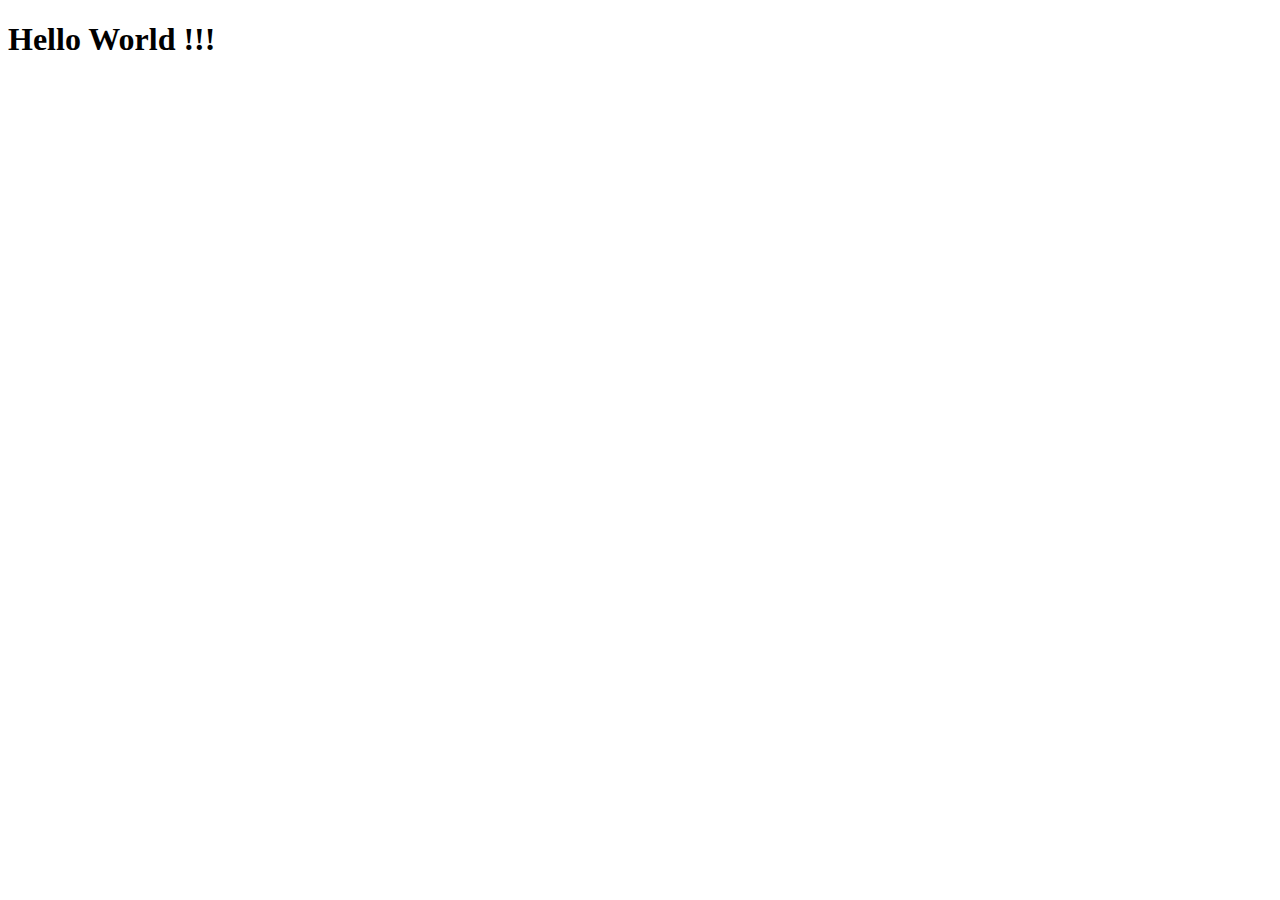
==== src/main/resources/static/index.html @ 58040112 "inital commit" ====
<!DOCTYPE html>
<html lang="en">
<head>
    <meta charset="UTF-8">
    <meta http-equiv="X-UA-Compatible" content="IE=edge">
    <meta name="viewport" content="width=device-width, initial-scale=1.0">
    <title>Document</title>
    <link rel="stylesheet"   href="/style.css"/>
</head>
<body>

    <h1>   Hello World !!! </h1>
    
</body>
</html>
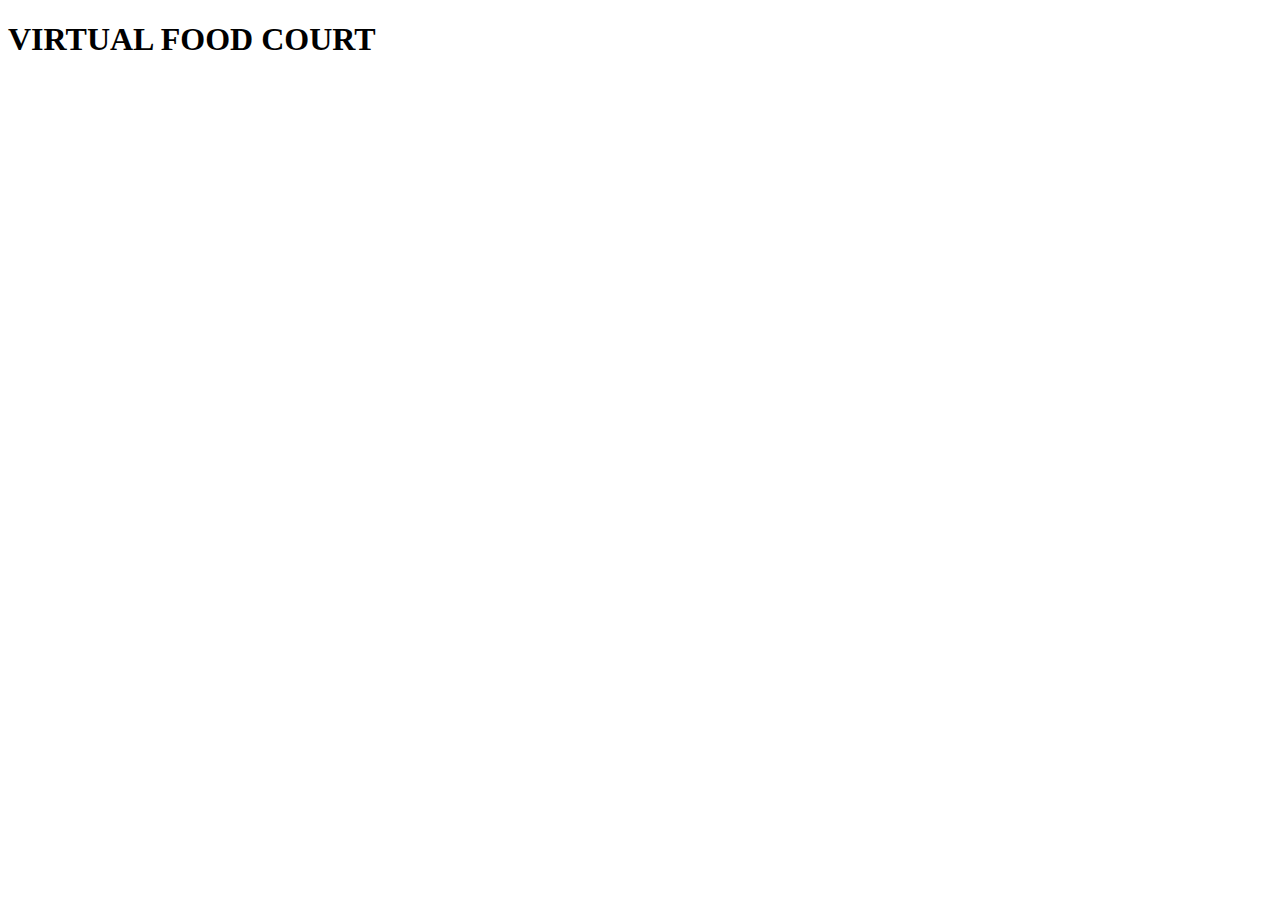
==== commit c13580f5: "static" ====
--- a/src/main/resources/static/index.html
+++ b/src/main/resources/static/index.html
@@ -4,12 +4,15 @@
     <meta charset="UTF-8">
     <meta http-equiv="X-UA-Compatible" content="IE=edge">
     <meta name="viewport" content="width=device-width, initial-scale=1.0">
-    <title>Document</title>
-    <link rel="stylesheet"   href="/style.css"/>
+    <title>Restaurants</title>
+    <link rel="stylesheet" href="/style.css" />
 </head>
+    <header>
+        <h1>VIRTUAL FOOD COURT</h1>
+    </header>
 <body>
-
-    <h1>   Hello World !!! </h1>
-    
+    <manin id ="app"></manin>
+    <section id="model"></section>
+    <script src = "/main.js" ></script>
 </body>
 </html>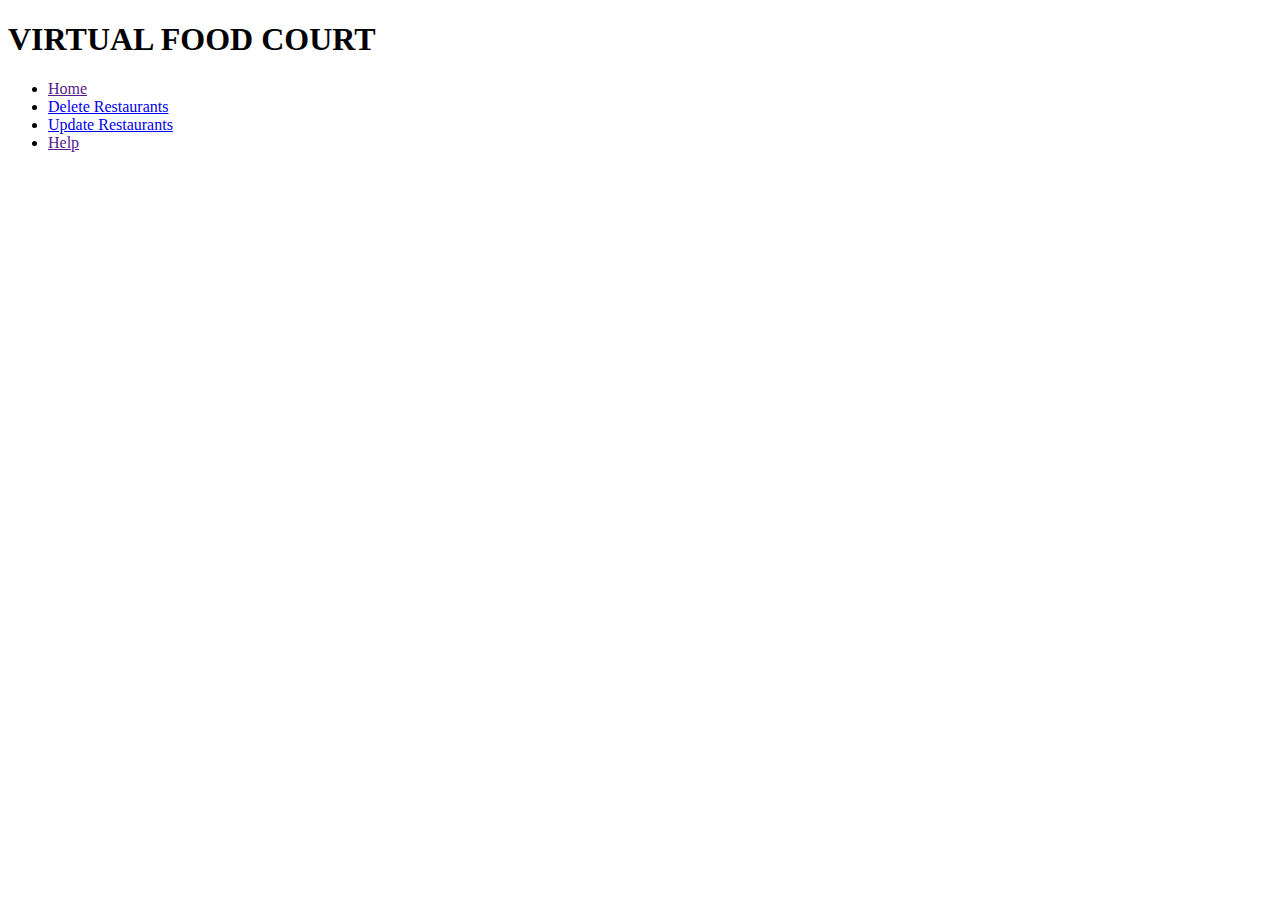
==== commit a27ba243: "css styling added" ====
--- a/src/main/resources/static/index.html
+++ b/src/main/resources/static/index.html
@@ -10,9 +10,15 @@
     <header>
         <h1>VIRTUAL FOOD COURT</h1>
     </header>
-<body>
-    <manin id ="app"></manin>
-    <section id="model"></section>
+    <ul>
+        <li><a href="">Home</a></li>
+        <li><a href=#deletesection>Delete Restaurants</a></li>
+        <li><a href= #formbackground>Update Restaurants</a></li>
+        <li><a href="">Help</a></li>
+      </ul>
+<body class="backgroundimage" style="background-image : url(https://media.istockphoto.com/vectors/vector-set-of-design-templates-and-elements-for-restaurant-and-food-vector-id1125926284?k=20&m=1125926284&s=612x612&w=0&h=boWvHoFXEEqLpwxGFC65V3i4vRuoOpVuBbYvBfvaZ-g=);">
+    <main id ="app"></main>
+    <section style = "background-image: url('https://i.pinimg.com/originals/69/e5/b4/69e5b4a04aa27c60fc2467fe3168f839.jpg');"id="model"></section>
     <script src = "/main.js" ></script>
 </body>
 </html>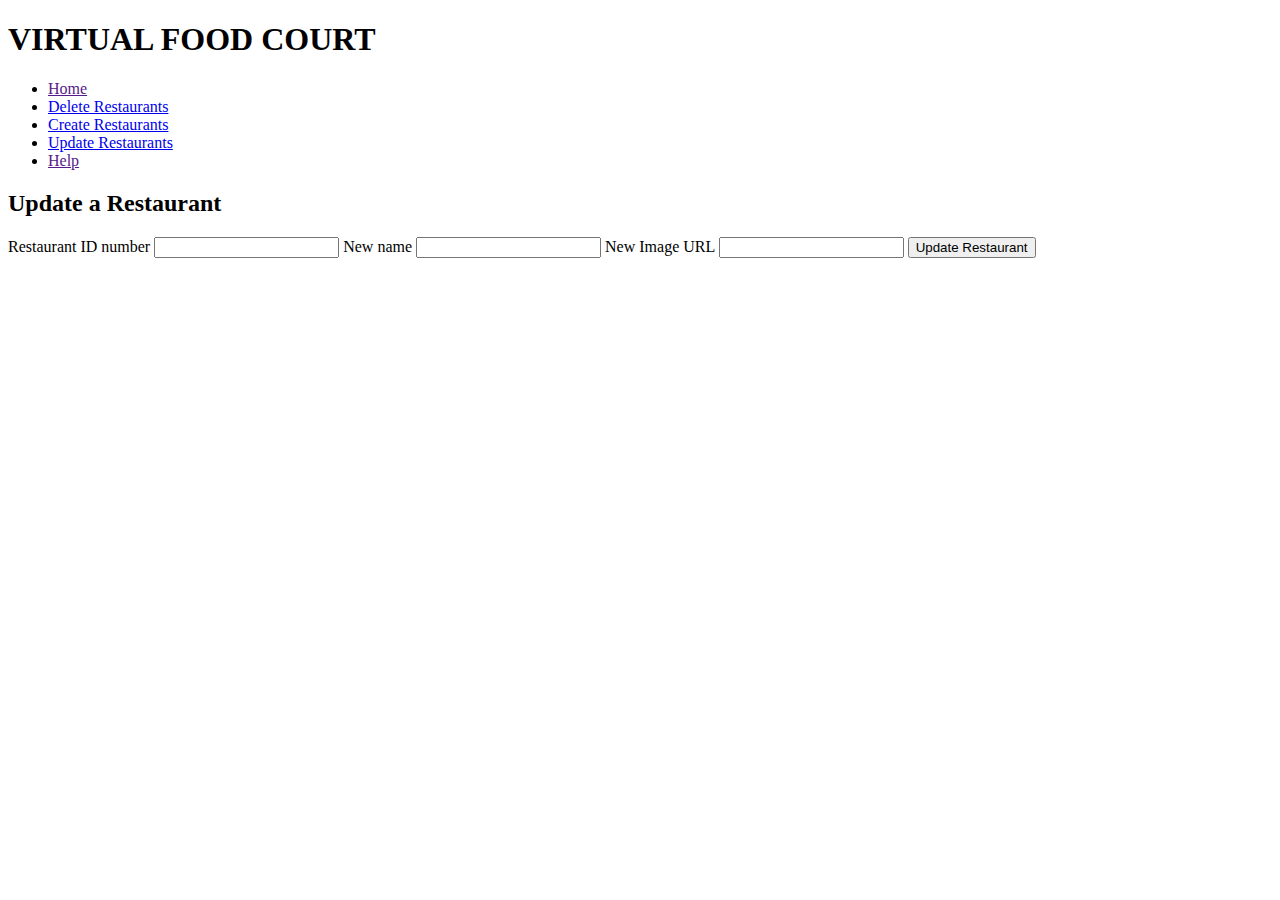
==== commit c4f85c19: "crud added" ====
--- a/src/main/resources/static/index.html
+++ b/src/main/resources/static/index.html
@@ -12,8 +12,9 @@
     </header>
     <ul>
         <li><a href="">Home</a></li>
-        <li><a href=#deletesection>Delete Restaurants</a></li>
-        <li><a href= #formbackground>Update Restaurants</a></li>
+        <li><a href= #formbackground>Delete Restaurants</a></li>
+        <li><a href= #formbackground>Create Restaurants</a></li>
+        <li><a href= #updateRestaurant>Update Restaurants</a></li>
         <li><a href="">Help</a></li>
       </ul>
 <body class="backgroundimage" style="background-image : url(https://media.istockphoto.com/vectors/vector-set-of-design-templates-and-elements-for-restaurant-and-food-vector-id1125926284?k=20&m=1125926284&s=612x612&w=0&h=boWvHoFXEEqLpwxGFC65V3i4vRuoOpVuBbYvBfvaZ-g=);">
@@ -21,4 +22,18 @@
     <section style = "background-image: url('https://i.pinimg.com/originals/69/e5/b4/69e5b4a04aa27c60fc2467fe3168f839.jpg');"id="model"></section>
     <script src = "/main.js" ></script>
 </body>
+<footer id="updateRestaurant">
+    </article>
+        <form id = "formbackground" onsubmit="updateRestaurant(this);">
+            <h2> Update a Restaurant</h2>
+            <label> Restaurant ID number </label>
+            <input name="id" type="number" required/>
+            <label> New name </label>
+            <input name="name"required/>
+            <label> New Image URL </label>
+            <input name="imageURL" type="url" required/>
+            <button> Update Restaurant</button>
+        </form>
+    </article>
+</footer>
 </html>